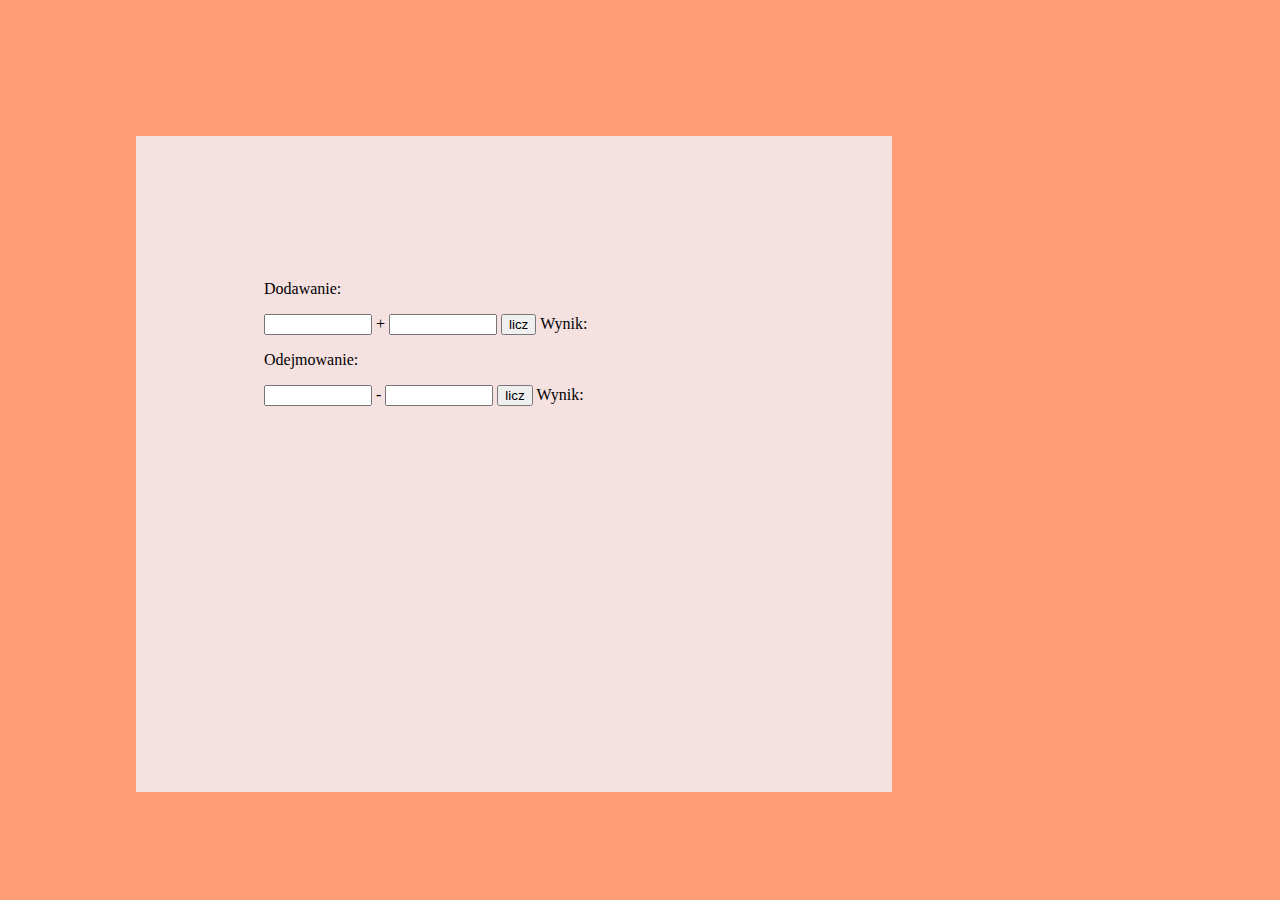
==== index.html @ 8559a04b "Add files via upload" ====
<!DOCTYPE html>
<html>
  <head>
    <meta charset="utf-8">
    <title>kalkulator</title>
    <link href="styles.css" rel="stylesheet">
    <script src="script.js" async>//atrybut async wczytywanie asynchorniczne strony(defer dla pary skryptow, sa wczytywane po kolei)

    </script>

  </head>
  <body>

        <div class="text">
          <p class="1pr"> Dodawanie:</p>
        <input type="number" class="input1" id="sum1">
        +
        <input type="number" class="input1" id="sum2">


        <input type="submit" value="licz" onclick="sum()">
            <p class="wyniktxt">Wynik: <p class="wynik1" id="wynik1"></p></p>

        <p class="2pr"> Odejmowanie:</p>
        <input type="number" class="input1" id="dif1">
        -
        <input type="number" class="input1" id="dif2">



        <input type="submit" value="licz" onclick="dif()">


              <p class="wyniktxt">Wynik: <p class="wynik1" id="wynik2"></p></p>  
        </div>
  </body>
</html>
---- styles.css ----
body{
background-color: #ff9d76;
width: 100%;
height:100%;

}
div{
background-color: #333366;
display: inline-block;
height: 400px;
width: 500px;

}

.text{

background-color: #f6e1e1;
padding-left: 10%;
padding-right: 10%;
padding-top: 10%;
padding-bottom:10%;
margin-top:10%;
margin-left:10%;
margin-right:10%;

}



.input1{
width: 100px;
display: inline-block;
}


.wyniktxt{

  display: inline;
}

.wynik1{
  display: inline;

}
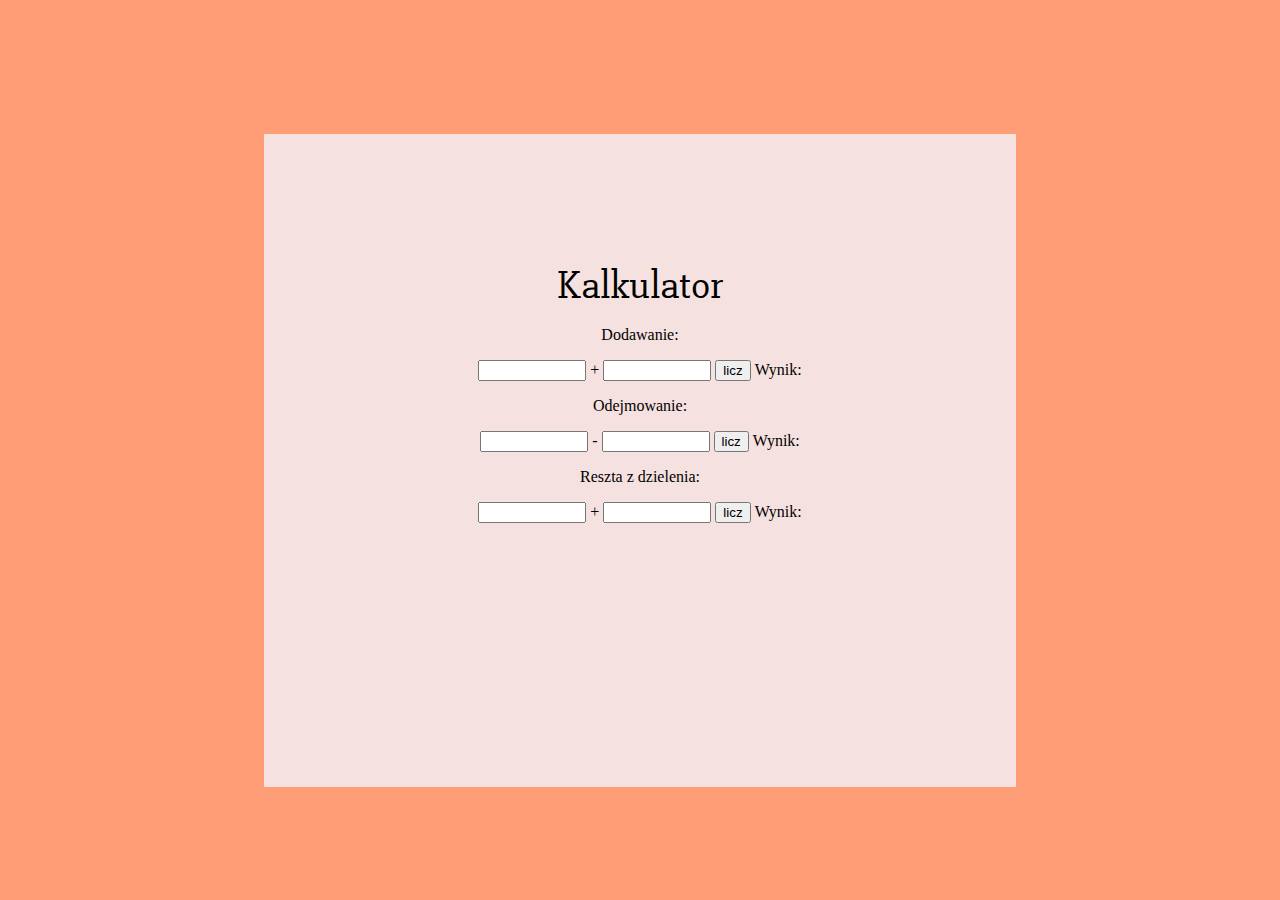
==== commit 24cb86b5: "Add files via upload" ====
--- a/index.html
+++ b/index.html
@@ -1,37 +1,52 @@
 <!DOCTYPE html>
 <html>
-  <head>
-    <meta charset="utf-8">
-    <title>kalkulator</title>
-    <link href="styles.css" rel="stylesheet">
-    <script src="script.js" async>//atrybut async wczytywanie asynchorniczne strony(defer dla pary skryptow, sa wczytywane po kolei)
+
+<head>
+  <meta charset="utf-8">
+  <title>kalkulator</title>
+  <link href="https://fonts.googleapis.com/css?family=Slabo+27px&display=swap" rel="stylesheet">
+  <link href="styles.css" rel="stylesheet">
+  <script src="script.js" async>//atrybut async wczytywanie asynchorniczne strony(defer dla pary skryptow, sa wczytywane po kolei)
 
     </script>
 
-  </head>
-  <body>
+</head>
 
-        <div class="text">
-          <p class="1pr"> Dodawanie:</p>
-        <input type="number" class="input1" id="sum1">
-        +
-        <input type="number" class="input1" id="sum2">
+<body>
+
+  <div class="text">
+    <div class="top">Kalkulator</div>
 
 
-        <input type="submit" value="licz" onclick="sum()">
-            <p class="wyniktxt">Wynik: <p class="wynik1" id="wynik1"></p></p>
+    <p class="pr"> Dodawanie:</p>
+    <input type="number" class="input1" id="sum1">
+    +
+    <input type="number" class="input1" id="sum2">
 
-        <p class="2pr"> Odejmowanie:</p>
-        <input type="number" class="input1" id="dif1">
-        -
-        <input type="number" class="input1" id="dif2">
+    <input type="submit" value="licz" onclick="sum()">
+    <p class="wyniktxt">Wynik: <p class="wynik1" id="wynik1"></p>
+    </p>
+
+    <p class="pr"> Odejmowanie:</p>
+    <input type="number" class="input1" id="dif1">
+    -
+    <input type="number" class="input1" id="dif2">
+    <input type="submit" value="licz" onclick="dif()">
+    <p class="wyniktxt">Wynik: <p class="wynik1" id="wynik2"></p>
+    </p>
+
+    <p class="pr"> Reszta z dzielenia:</p>
+    <input type="number" class="input1" id="mod1">
+    +
+    <input type="number" class="input1" id="mod2">
+
+    <input type="submit" value="licz" onclick="mod()">
+    <p class="wyniktxt">Wynik: <p class="wynik1" id="wynik3"></p>
+    </p>
 
 
 
-        <input type="submit" value="licz" onclick="dif()">
+  </div>
+</body>
 
-
-              <p class="wyniktxt">Wynik: <p class="wynik1" id="wynik2"></p></p>  
-        </div>
-  </body>
 </html>
--- a/styles.css
+++ b/styles.css
@@ -1,44 +1,39 @@
-body{
-background-color: #ff9d76;
-width: 100%;
-height:100%;
-
-}
-div{
-background-color: #333366;
-display: inline-block;
-height: 400px;
-width: 500px;
-
+body {
+  background-color: #ff9d76;
+  text-align: center;
 }
 
-.text{
-
-background-color: #f6e1e1;
-padding-left: 10%;
-padding-right: 10%;
-padding-top: 10%;
-padding-bottom:10%;
-margin-top:10%;
-margin-left:10%;
-margin-right:10%;
-
+div {
+  display: inline-block;
 }
 
-
-
-.input1{
-width: 100px;
-display: inline-block;
+.text {
+  height: 400px;
+  width: 500px;
+  background-color: #f6e1e1;
+  padding-left: 10%;
+  padding-right: 10%;
+  padding-top: 10%;
+  padding-bottom: 10%;
+  margin-top: 10%;
+  margin-left: 10%;
+  margin-right: 10%;
 }
 
+.input1 {
+  width: 100px;
+  display: inline-block;
+}
 
-.wyniktxt{
-
+.wyniktxt {
   display: inline;
 }
 
-.wynik1{
+.wynik1 {
   display: inline;
+}
 
+.top {
+  font-family: 'Slabo 27px', serif;
+  font-size: 40px;
 }
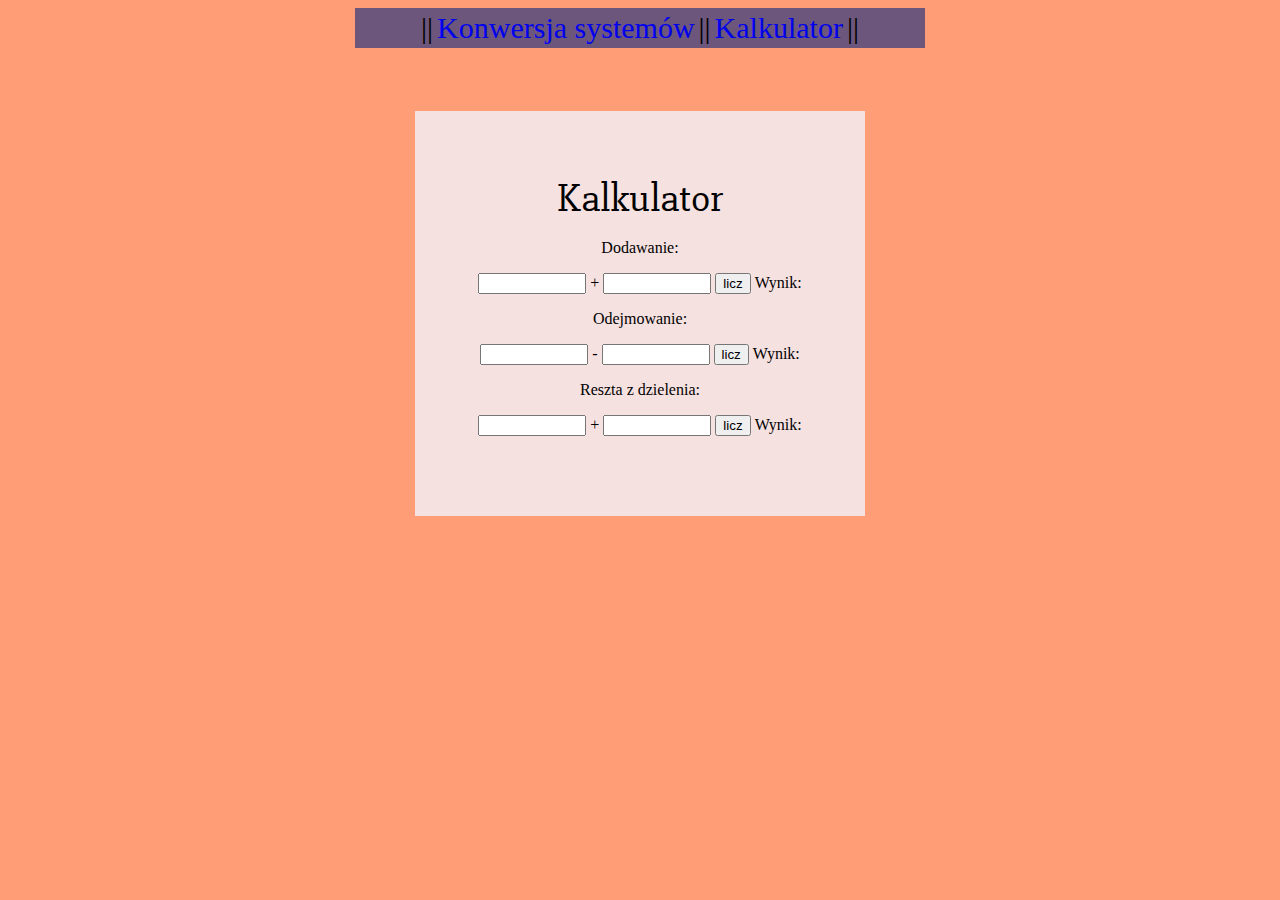
==== commit cd92791b: "Add files via upload" ====
--- a/index.html
+++ b/index.html
@@ -13,7 +13,24 @@
 </head>
 
 <body>
+  <table class="tablica">
+    <tr>
 
+      <td>||</td>
+
+      <td class="komorka">
+        <a style="text-decoration: none;"href="systemy.html">Konwersja systemów</a>
+      </td>
+
+      <td>||</td>
+
+
+      <td class="komorka">
+        <a style="text-decoration: none;"href="index.html">Kalkulator</a>
+      </td>
+        <td>||</td>
+    </tr>
+  </table>
   <div class="text">
     <div class="top">Kalkulator</div>
 
--- a/styles.css
+++ b/styles.css
@@ -4,20 +4,28 @@
 }
 
 div {
-  display: inline-block;
+
+}
+
+td{
+  text-align: center;
+
+}
+
+table{
+  margin: 0 auto;
+  vertical-align:top;
+
 }
 
 .text {
-  height: 400px;
-  width: 500px;
+  height: auto;
+  width: auto;
   background-color: #f6e1e1;
-  padding-left: 10%;
-  padding-right: 10%;
-  padding-top: 10%;
-  padding-bottom: 10%;
-  margin-top: 10%;
-  margin-left: 10%;
-  margin-right: 10%;
+  display: inline-block;
+  text-align: center;
+  padding: 5%;
+  margin: 5%;
 }
 
 .input1 {
@@ -36,4 +44,99 @@
 .top {
   font-family: 'Slabo 27px', serif;
   font-size: 40px;
+
+
 }
+
+
+.tablica{
+    background-color: #6c567b;
+    font-size: 30px;
+    padding-left: 5%;
+    padding-right: 5%;
+
+}
+
+.komorka{
+
+
+}
+
+.komorka:hover{
+  background-color: #e8d4b4;
+  color: #e8d4b4;
+
+}
+
+.choose{
+    width: 400px;
+    height: 400px;
+    margin-top: 5%;
+    padding: 2%;
+    display: inline-table;
+    background-color: #f6e1e1;
+    text-align: center;
+
+
+}
+
+.drugi{
+  text-align: center;
+  display: inline-table;
+  width: 400px;
+  height: 400px;
+  background-color: #f6e1e1;
+  margin-top: 5%;
+  padding: 2%;
+}
+
+
+
+
+
+.system1{
+
+  text-align: center;
+
+
+}
+
+
+.input4{
+  width: 70%;
+  padding: 2%;
+  border: none;
+  border-bottom:2px solid red;
+  background-color: #f6e1e1;
+  outline: none;
+  font-size: 30px;
+
+}
+
+
+.komorki2{
+  padding: 20px;
+  text-align: center;
+
+}
+
+
+.wynik123{
+  max-width: 100%;
+  max-height: 20%;
+  min-height: 20%;
+  border-bottom:2px solid red;
+  text-align: center;
+  font-size: 30px;
+}
+
+.textwynik{
+  max-width: 10%;
+  max-height: 10%;
+
+  border-bottom:2px solid red;
+  font-size: 30px;
+
+
+
+}
